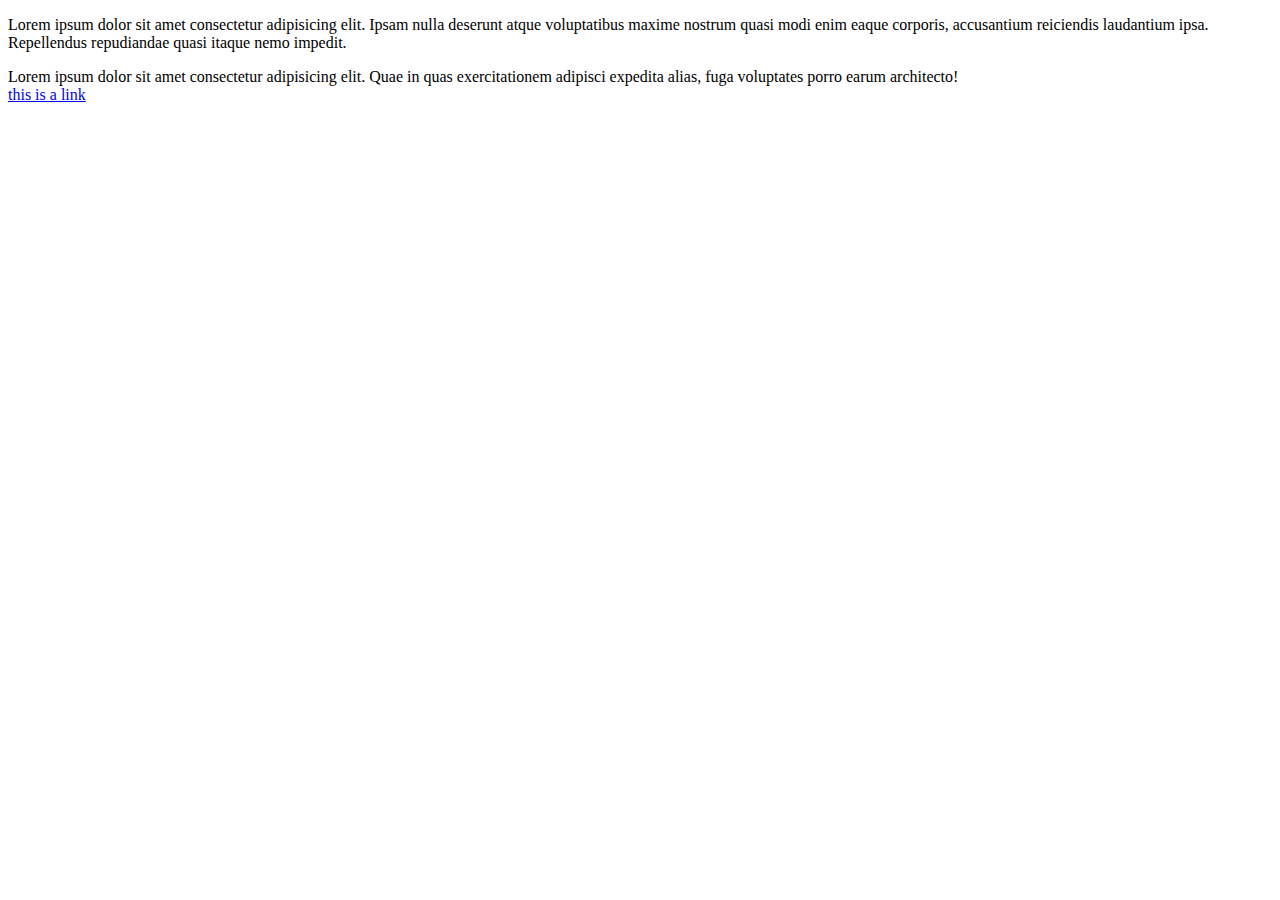
==== css/index.html @ 3cd87c14 ":Hover" ====
<!DOCTYPE html>
<html lang="en">
  <head>
    <meta charset="UTF-8" />
    <meta name="viewport" content="width=device-width, initial-scale=1.0" />
    <meta http-equiv="X-UA-Compatible" content="ie=edge" />
    <title>CSS Tutorial</title>
    <link rel="stylesheet" href="/css/style.css" />
  </head>
  <body>
    <p>
      Lorem ipsum dolor sit amet consectetur adipisicing elit. Ipsam nulla
      deserunt atque voluptatibus maxime nostrum quasi modi enim eaque corporis,
      accusantium reiciendis laudantium ipsa. Repellendus repudiandae quasi
      itaque nemo impedit.
    </p>
    <div class="header">
      Lorem ipsum dolor sit amet consectetur adipisicing elit. Quae in quas
      exercitationem adipisci expedita alias, fuga voluptates porro earum
      architecto!
    </div>
    <a href="#">this is a link</a>
  </body>
</html>
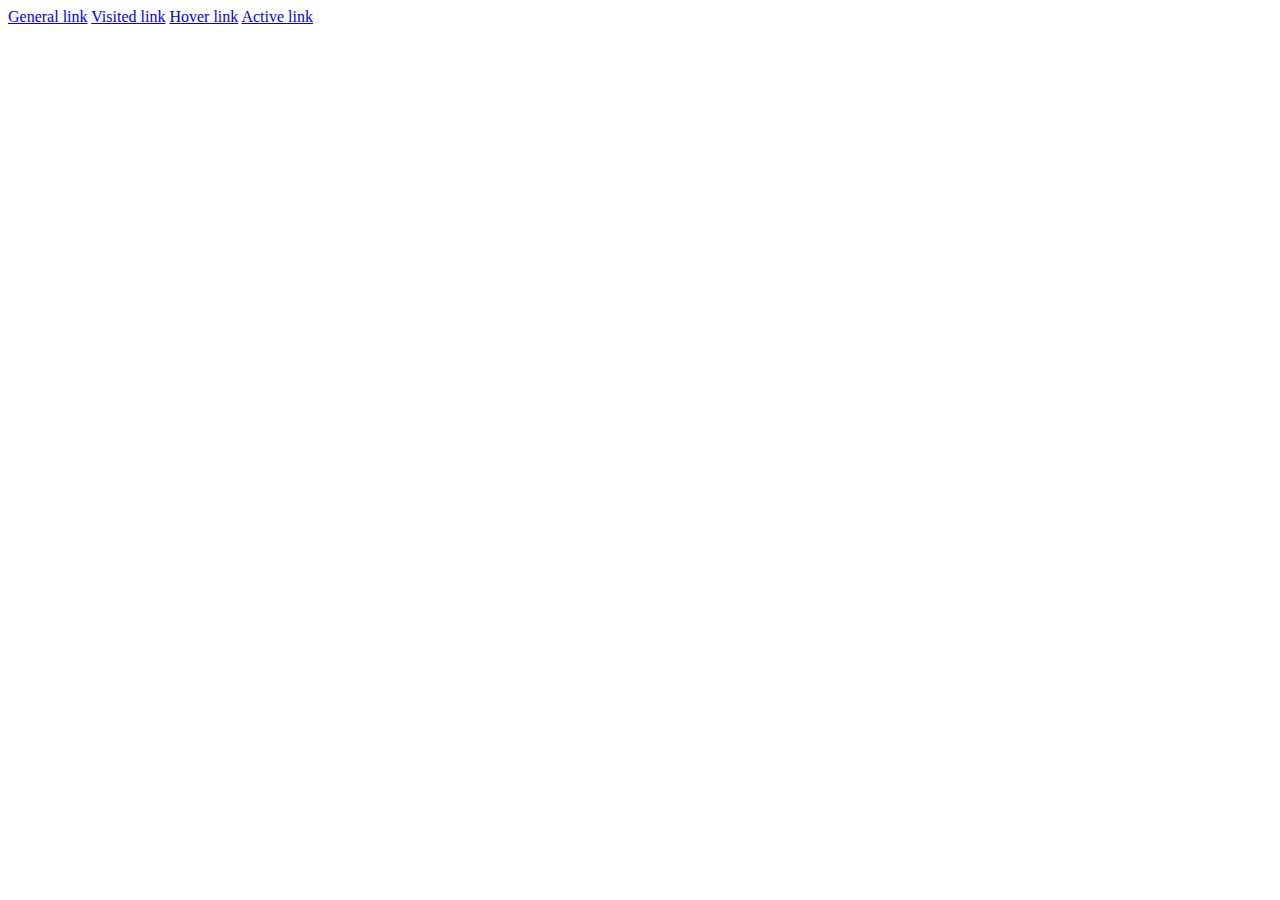
==== commit d4f8194d: "Link Pseudo-Class Selectors" ====
--- a/css/index.html
+++ b/css/index.html
@@ -8,17 +8,9 @@
     <link rel="stylesheet" href="/css/style.css" />
   </head>
   <body>
-    <p>
-      Lorem ipsum dolor sit amet consectetur adipisicing elit. Ipsam nulla
-      deserunt atque voluptatibus maxime nostrum quasi modi enim eaque corporis,
-      accusantium reiciendis laudantium ipsa. Repellendus repudiandae quasi
-      itaque nemo impedit.
-    </p>
-    <div class="header">
-      Lorem ipsum dolor sit amet consectetur adipisicing elit. Quae in quas
-      exercitationem adipisci expedita alias, fuga voluptates porro earum
-      architecto!
-    </div>
-    <a href="#">this is a link</a>
+    <a href="http://www.google.com">General link</a>
+    <a href="#">Visited link</a>
+    <a href="http://www.google.com">Hover link</a>
+    <a href="http://www.google.com">Active link</a>
   </body>
 </html>
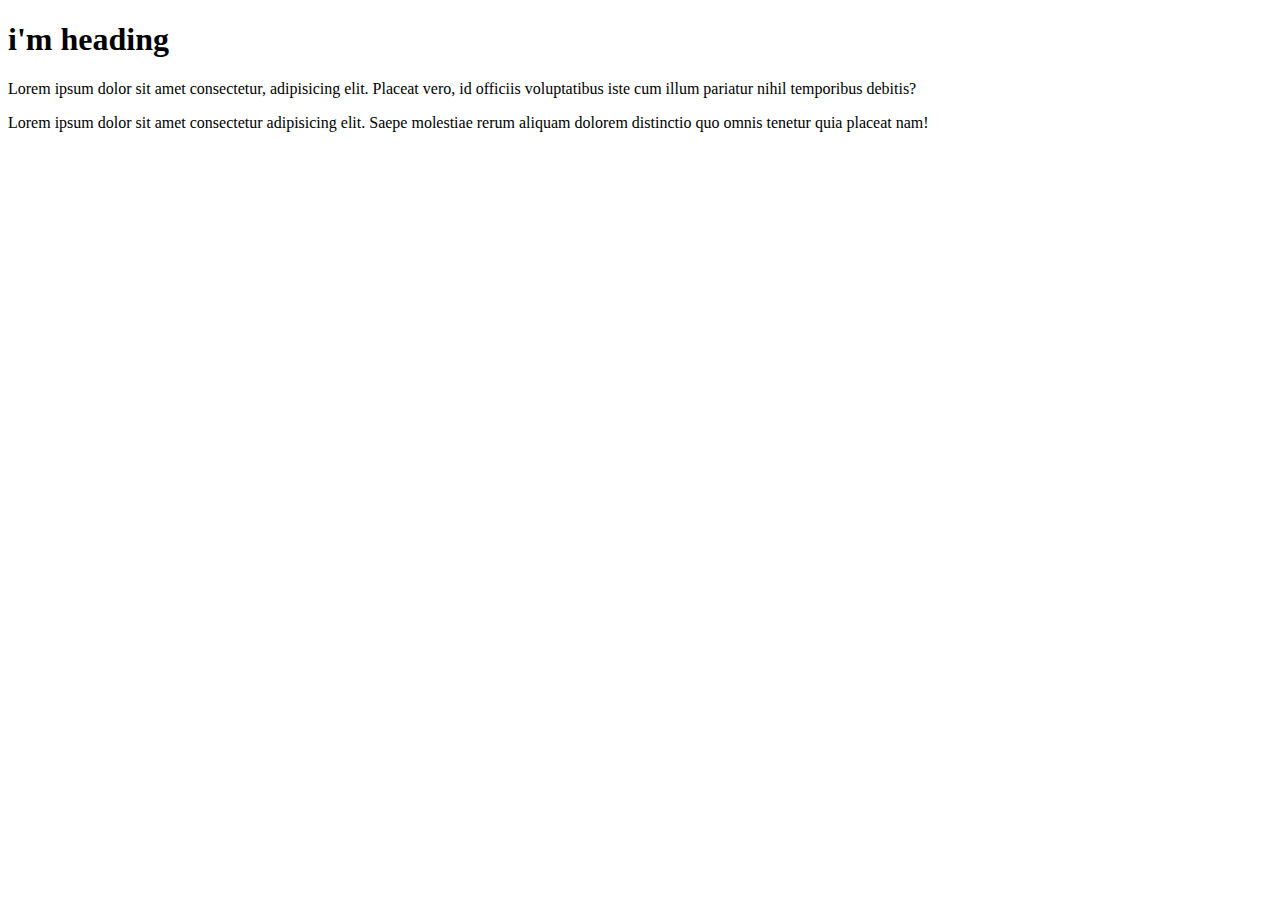
==== commit e146d91b: ":root Preudo-Class Selectors" ====
--- a/css/index.html
+++ b/css/index.html
@@ -8,9 +8,14 @@
     <link rel="stylesheet" href="/css/style.css" />
   </head>
   <body>
-    <a href="http://www.google.com">General link</a>
-    <a href="#">Visited link</a>
-    <a href="http://www.google.com">Hover link</a>
-    <a href="http://www.google.com">Active link</a>
+    <h1>i'm heading</h1>
+    <p class="absolute">
+      Lorem ipsum dolor sit amet consectetur, adipisicing elit. Placeat vero, id
+      officiis voluptatibus iste cum illum pariatur nihil temporibus debitis?
+    </p>
+    <p class="responsive">
+      Lorem ipsum dolor sit amet consectetur adipisicing elit. Saepe molestiae
+      rerum aliquam dolorem distinctio quo omnis tenetur quia placeat nam!
+    </p>
   </body>
 </html>
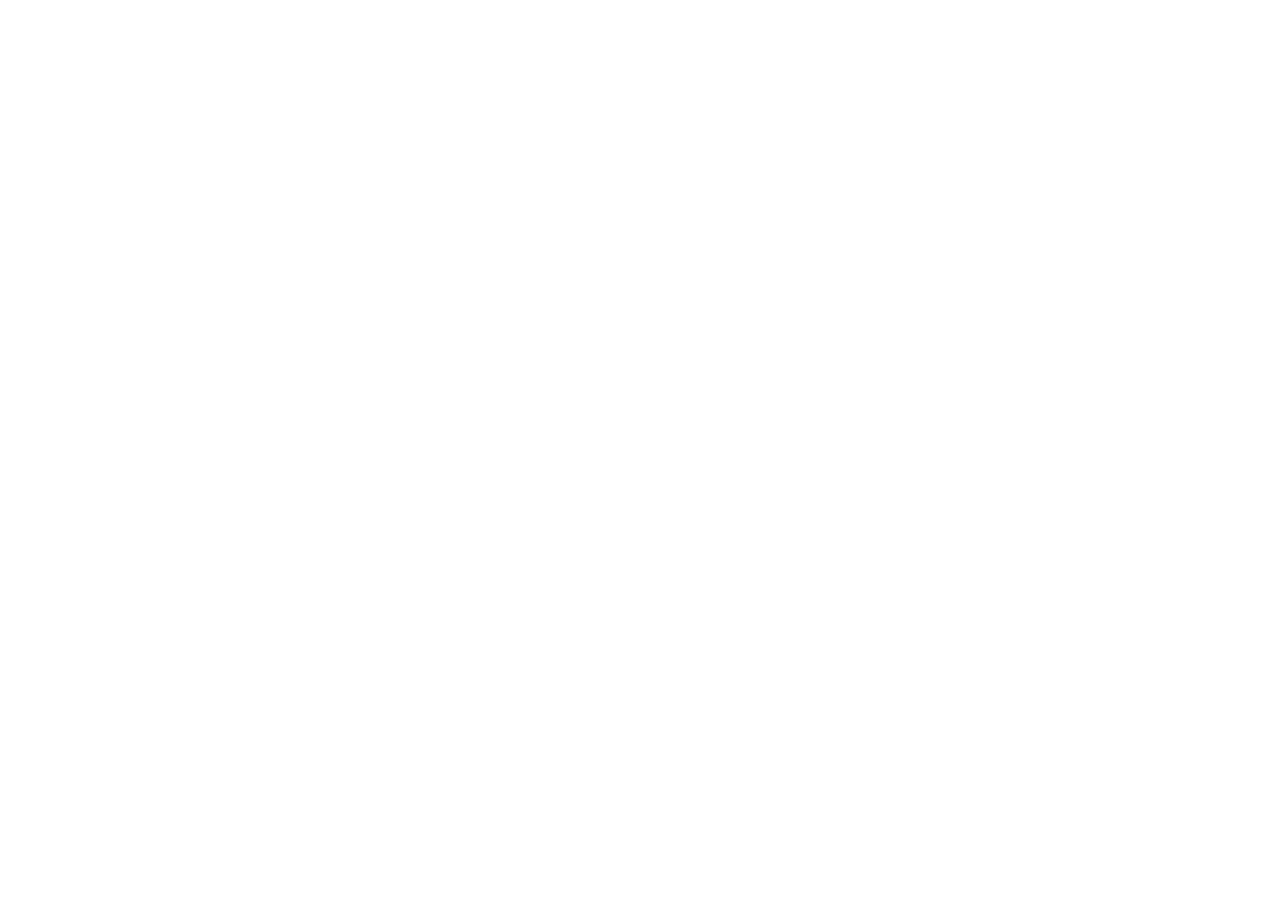
==== commit 1ff2c63c: "Transform: translate()" ====
--- a/css/index.html
+++ b/css/index.html
@@ -8,14 +8,8 @@
     <link rel="stylesheet" href="/css/style.css" />
   </head>
   <body>
-    <h1>i'm heading</h1>
-    <p class="absolute">
-      Lorem ipsum dolor sit amet consectetur, adipisicing elit. Placeat vero, id
-      officiis voluptatibus iste cum illum pariatur nihil temporibus debitis?
-    </p>
-    <p class="responsive">
-      Lorem ipsum dolor sit amet consectetur adipisicing elit. Saepe molestiae
-      rerum aliquam dolorem distinctio quo omnis tenetur quia placeat nam!
-    </p>
+    <div class="one"></div>
+    <div class="two"></div>
+    <div class="three"></div>
   </body>
 </html>
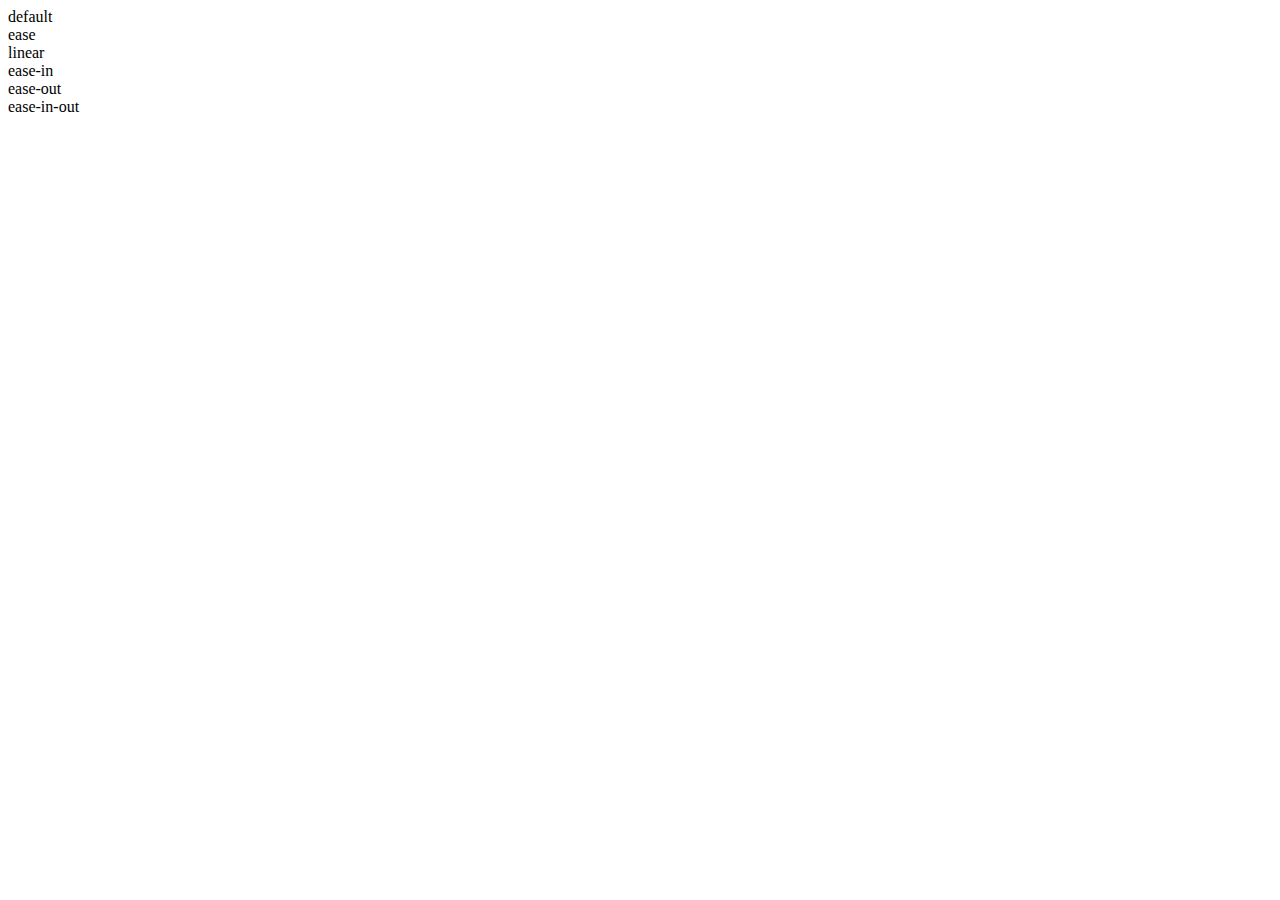
==== commit c4fe92a7: "Transition-Timing Function" ====
--- a/css/index.html
+++ b/css/index.html
@@ -8,8 +8,11 @@
     <link rel="stylesheet" href="/css/style.css" />
   </head>
   <body>
-    <div class="one"></div>
-    <div class="two"></div>
-    <div class="three"></div>
+    <div class="default">default</div>
+    <div class="ease">ease</div>
+    <div class="linear">linear</div>
+    <div class="ease-in">ease-in</div>
+    <div class="ease-out">ease-out</div>
+    <div class="ease-in-out">ease-in-out</div>
   </body>
 </html>
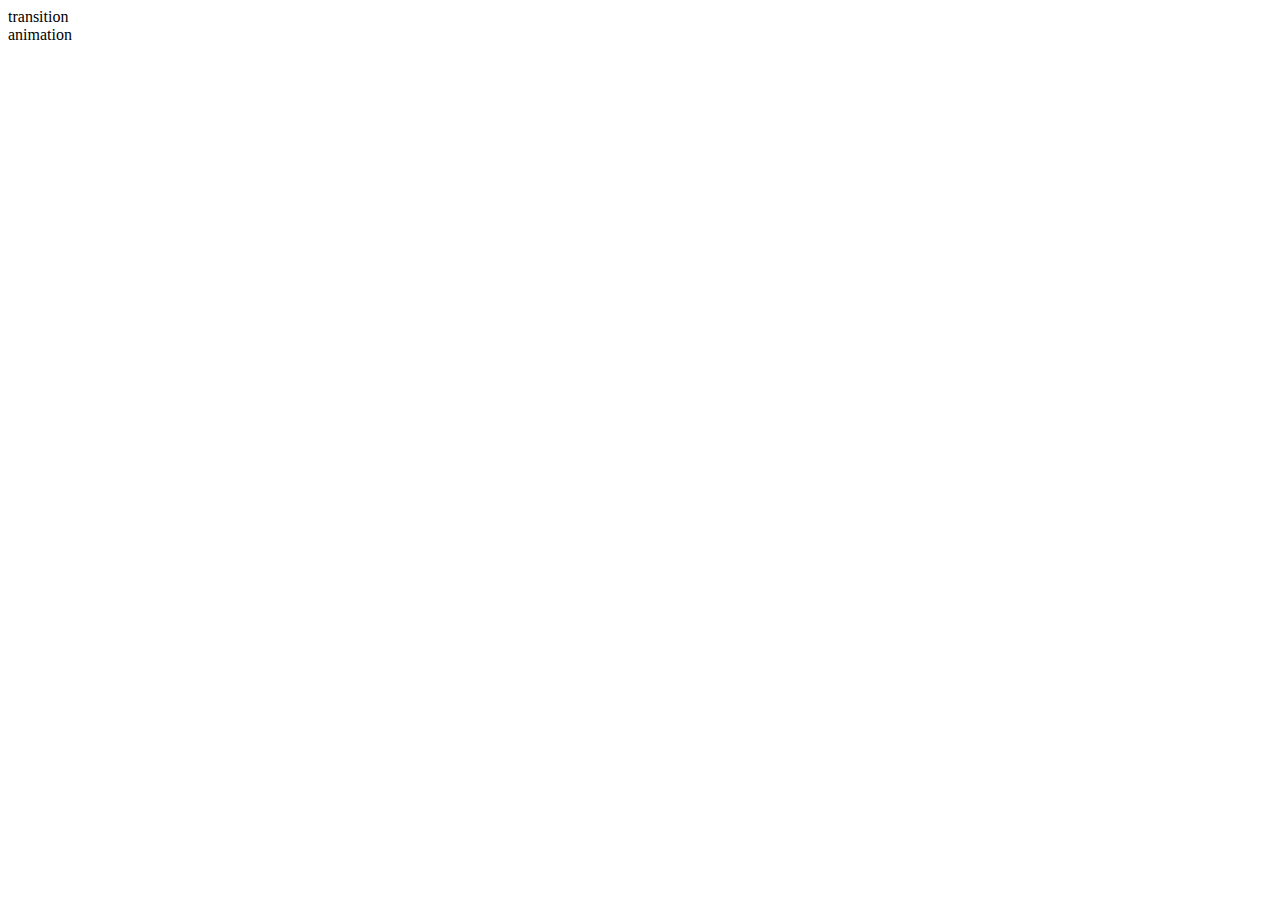
==== commit d2ec623f: "Animation" ====
--- a/css/index.html
+++ b/css/index.html
@@ -8,11 +8,7 @@
     <link rel="stylesheet" href="/css/style.css" />
   </head>
   <body>
-    <div class="default">default</div>
-    <div class="ease">ease</div>
-    <div class="linear">linear</div>
-    <div class="ease-in">ease-in</div>
-    <div class="ease-out">ease-out</div>
-    <div class="ease-in-out">ease-in-out</div>
+    <div class="transition">transition</div>
+    <div class="animation">animation</div>
   </body>
 </html>
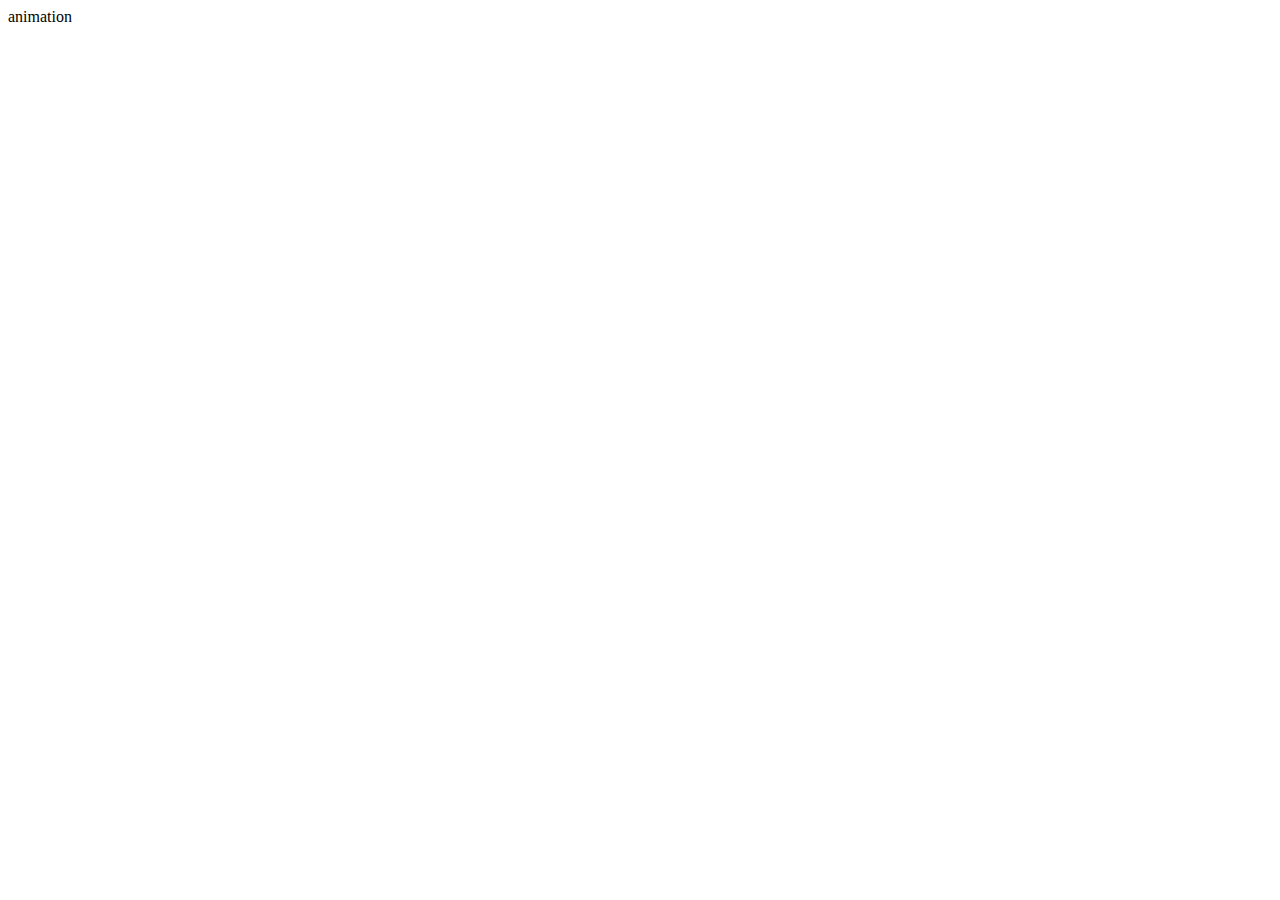
==== commit 1e4e201e: "Animation-Fill-Mode" ====
--- a/css/index.html
+++ b/css/index.html
@@ -8,7 +8,6 @@
     <link rel="stylesheet" href="/css/style.css" />
   </head>
   <body>
-    <div class="transition">transition</div>
     <div class="animation">animation</div>
   </body>
 </html>
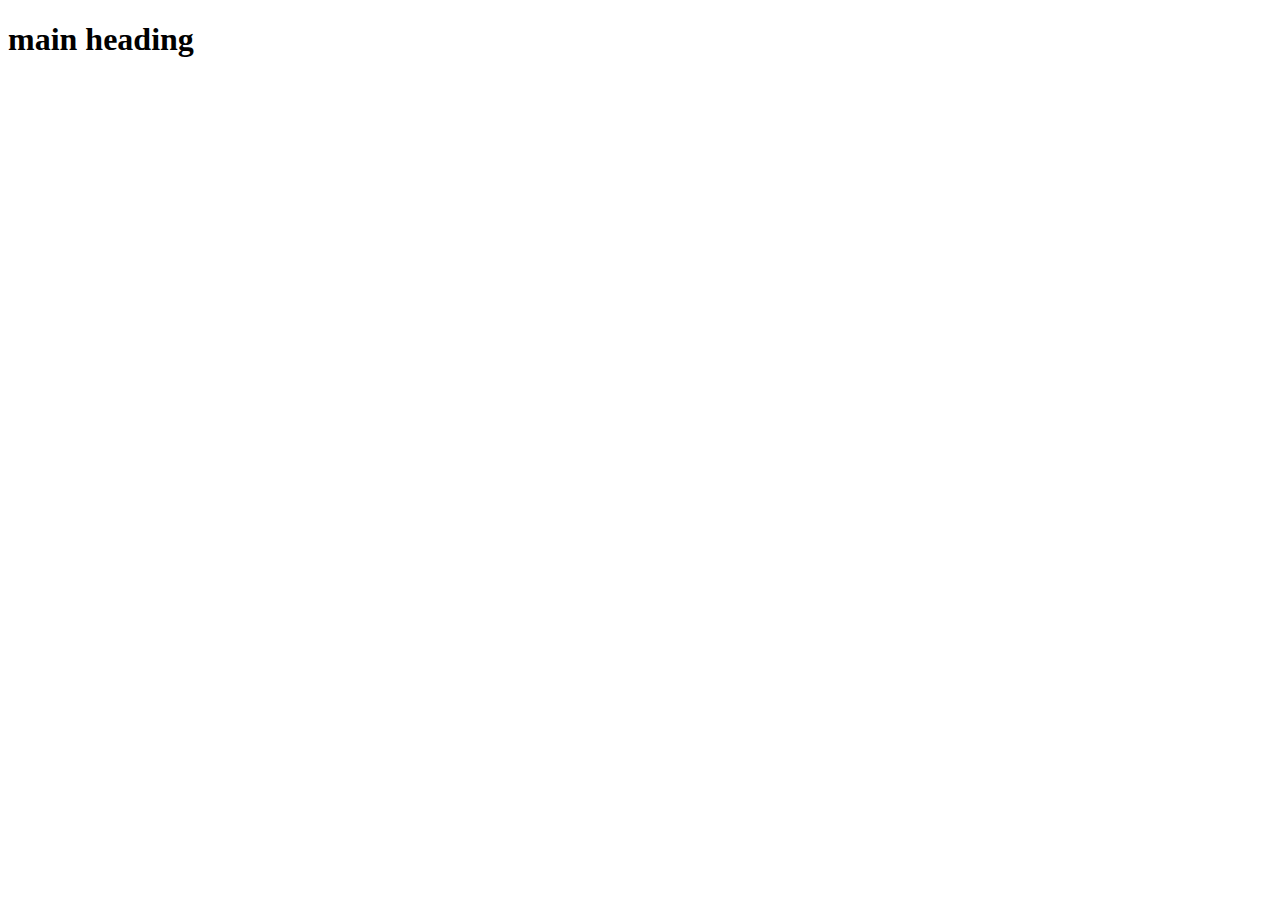
==== commit b1b3e750: "Text-Shadow Box-Shadow" ====
--- a/css/index.html
+++ b/css/index.html
@@ -8,6 +8,7 @@
     <link rel="stylesheet" href="/css/style.css" />
   </head>
   <body>
-    <div class="animation">animation</div>
+    <h1>main heading</h1>
+    <div class="box"></div>
   </body>
 </html>
